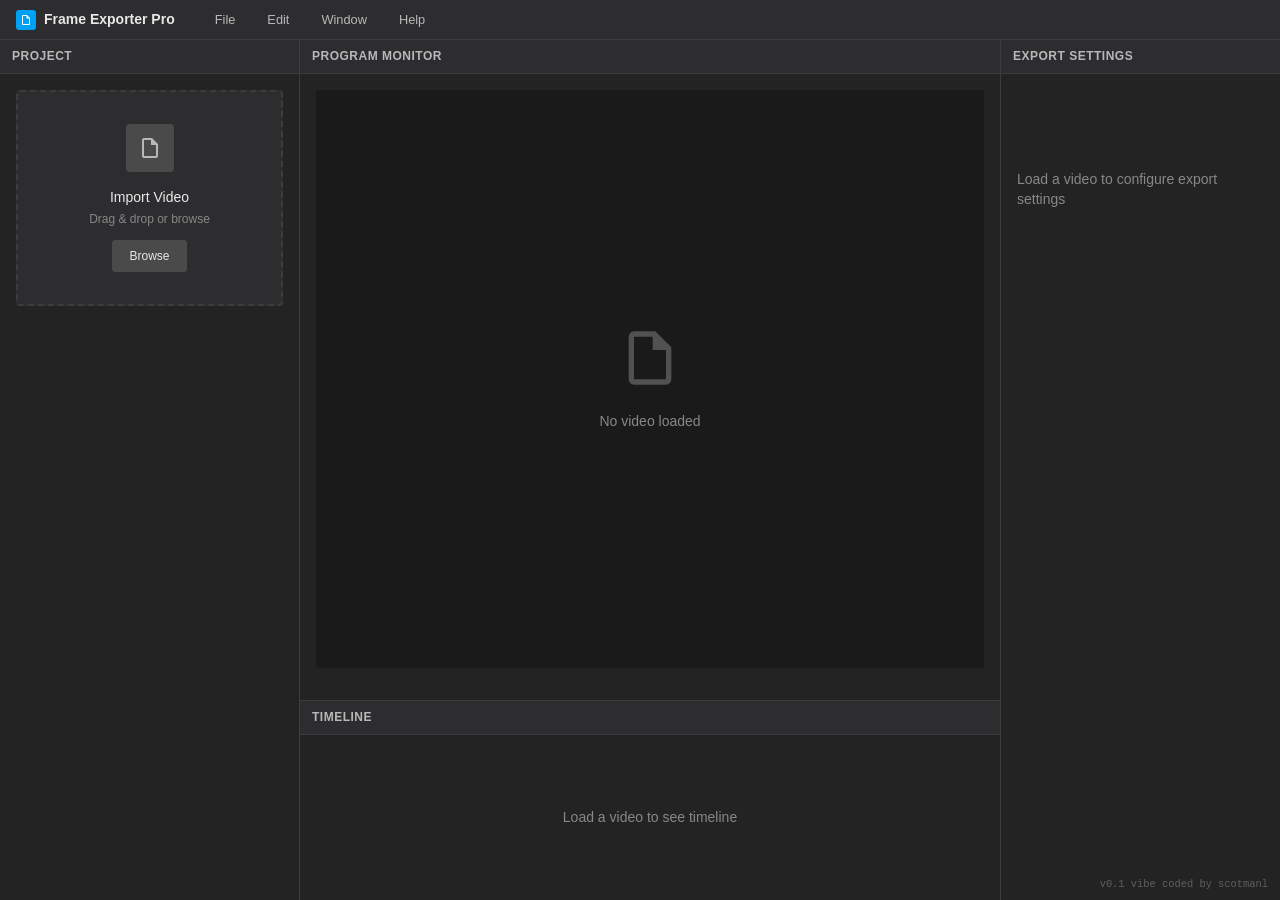
==== index.html @ 482bf95f "Add files via upload" ====
<!DOCTYPE html>
<html lang="en">
<head>
    <meta charset="UTF-8">
    <meta name="viewport" content="width=device-width, initial-scale=1.0">
    <meta name="description" content="Professional video frame extraction tool with precision timeline scrubbing and multiple export formats">
    <meta name="keywords" content="video, frame extraction, timeline, scrubbing, JPEG, PNG, WebP">
    <meta name="author" content="Frame Exporter Pro">
    <meta property="og:title" content="Frame Exporter Pro">
    <meta property="og:description" content="Extract any frame from video files with precision scrubbing">
    <meta property="og:type" content="website">
    <title>Frame Exporter Pro - Professional Video Frame Extraction</title>
    <style>
        :root {
            /* Premiere Pro inspired theme */
            --primary-color: #00a0f5;
            --primary-hover: #0080c7;
            --accent-color: #ff6b35;
            --success-color: #00d4aa;
            --error-color: #ff5722;
            --warning-color: #ffb300;
            
            /* Premiere Pro color palette */
            --bg-darkest: #1a1a1a;
            --bg-dark: #232323;
            --bg-medium: #2d2d30;
            --bg-light: #3c3c3c;
            --bg-lighter: #4a4a4a;
            
            --panel-bg: #232323;
            --panel-header: #2d2d30;
            --panel-border: #3c3c3c;
            
            --timeline-bg: #1a1a1a;
            --timeline-track: #2d2d30;
            --timeline-thumb: #00a0f5;
            --timeline-ruler: #4a4a4a;
            
            --text-primary: #e8e8e8;
            --text-secondary: #b8b8b8;
            --text-muted: #888888;
            
            --button-bg: #4a4a4a;
            --button-hover: #5a5a5a;
            --button-active: #00a0f5;
            
            --input-bg: #2d2d30;
            --input-border: #4a4a4a;
            --input-focus: #00a0f5;
            
            --shadow: 0 2px 8px rgba(0, 0, 0, 0.5);
            --shadow-lg: 0 4px 16px rgba(0, 0, 0, 0.6);
        }

        * {
            margin: 0;
            padding: 0;
            box-sizing: border-box;
        }

        body {
            font-family: 'Segoe UI', Tahoma, Geneva, Verdana, sans-serif;
            background: var(--bg-darkest);
            color: var(--text-primary);
            line-height: 1.4;
            min-height: 100vh;
            margin: 0;
            overflow: hidden;
        }

        .app-container {
            display: flex;
            flex-direction: column;
            height: 100vh;
        }

        /* Top Menu Bar */
        .menu-bar {
            background: var(--panel-header);
            border-bottom: 1px solid var(--panel-border);
            padding: 0.5rem 1rem;
            display: flex;
            align-items: center;
            height: 40px;
            font-size: 0.875rem;
        }

        .app-title {
            font-weight: 600;
            color: var(--text-primary);
            display: flex;
            align-items: center;
            gap: 0.5rem;
            margin-right: 2rem;
        }

        .app-icon {
            width: 20px;
            height: 20px;
            background: var(--primary-color);
            border-radius: 3px;
            display: flex;
            align-items: center;
            justify-content: center;
        }

        .menu-items {
            display: flex;
            gap: 1rem;
            color: var(--text-secondary);
            font-size: 0.8rem;
        }

        .menu-item {
            position: relative;
            cursor: pointer;
            padding: 0.25rem 0.5rem;
            border-radius: 3px;
            transition: all 0.2s ease;
        }

        .menu-item:hover {
            background: var(--bg-light);
            color: var(--text-primary);
        }

        .dropdown-menu {
            position: absolute;
            top: 100%;
            left: 0;
            background: var(--panel-bg);
            border: 1px solid var(--panel-border);
            border-radius: 4px;
            box-shadow: var(--shadow-lg);
            min-width: 180px;
            z-index: 1000;
            display: none;
            padding: 0.5rem 0;
        }

        .dropdown-menu.show {
            display: block;
        }

        .dropdown-item {
            display: flex;
            align-items: center;
            gap: 0.5rem;
            padding: 0.5rem 1rem;
            color: var(--text-secondary);
            cursor: pointer;
            transition: all 0.2s ease;
            font-size: 0.8rem;
        }

        .dropdown-item:hover {
            background: var(--bg-light);
            color: var(--text-primary);
        }

        .dropdown-item.disabled {
            opacity: 0.5;
            cursor: not-allowed;
        }

        .dropdown-item.disabled:hover {
            background: transparent;
            color: var(--text-secondary);
        }

        .dropdown-separator {
            height: 1px;
            background: var(--panel-border);
            margin: 0.25rem 0;
        }

        .dropdown-item svg {
            width: 14px;
            height: 14px;
            fill: currentColor;
        }

        /* Main Workspace */
        .workspace {
            display: flex;
            flex: 1;
            overflow: hidden;
        }

        /* Left Panel */
        .left-panel {
            width: 300px;
            background: var(--panel-bg);
            border-right: 1px solid var(--panel-border);
            display: flex;
            flex-direction: column;
        }

        /* Center Panel */
        .center-panel {
            flex: 1;
            display: flex;
            flex-direction: column;
            background: var(--bg-dark);
            min-width: 0;
            overflow: hidden;
        }

        /* Right Panel */
        .right-panel {
            width: 280px;
            background: var(--panel-bg);
            border-left: 1px solid var(--panel-border);
            display: flex;
            flex-direction: column;
        }

        /* Panel Headers */
        .panel-header {
            background: var(--panel-header);
            border-bottom: 1px solid var(--panel-border);
            padding: 0.5rem 0.75rem;
            font-size: 0.75rem;
            font-weight: 600;
            color: var(--text-secondary);
            text-transform: uppercase;
            letter-spacing: 0.5px;
        }

        .panel-content {
            flex: 1;
            padding: 1rem;
            overflow: hidden;
            display: flex;
            flex-direction: column;
        }

        /* Monitor Container */
        .monitor-container {
            position: relative;
            background: var(--bg-darkest);
            border-radius: 4px;
            overflow: hidden;
            display: flex;
            align-items: center;
            justify-content: center;
            margin-bottom: 1rem;
            flex: 1;
            min-height: 0;
        }

        .preview-canvas {
            max-width: 100%;
            max-height: 100%;
            width: auto;
            height: auto;
            display: block;
        }

        .monitor-overlay {
            position: absolute;
            top: 0;
            left: 0;
            right: 0;
            bottom: 0;
            display: flex;
            align-items: center;
            justify-content: center;
            background: var(--bg-darkest);
            color: var(--text-muted);
        }

        .monitor-placeholder {
            text-align: center;
        }

        .placeholder-icon {
            margin-bottom: 1rem;
            opacity: 0.5;
        }

        .monitor-placeholder p {
            font-size: 0.875rem;
            color: var(--text-muted);
        }

        /* Timeline Panel */
        .timeline-panel {
            background: var(--panel-bg);
            border-top: 1px solid var(--panel-border);
            height: 200px;
            display: flex;
            flex-direction: column;
        }

        .timeline-controls {
            padding: 1rem;
        }

        .timeline-header {
            display: flex;
            justify-content: space-between;
            align-items: center;
            margin-bottom: 1rem;
        }

        .timeline-info {
            display: flex;
            flex-direction: column;
            gap: 0.5rem;
        }

        .timeline-placeholder {
            flex: 1;
            display: flex;
            align-items: center;
            justify-content: center;
            color: var(--text-muted);
            font-size: 0.875rem;
        }

        /* Export Panel */
        .export-panel {
            padding: 1rem;
        }

        .export-placeholder {
            display: flex;
            align-items: center;
            justify-content: center;
            height: 200px;
            color: var(--text-muted);
            font-size: 0.875rem;
        }

        /* Video Info Panel */
        .video-info-panel {
            background: var(--bg-medium);
            border-radius: 4px;
            padding: 1rem;
            margin-top: 1rem;
        }

        .video-info {
            display: flex;
            flex-direction: column;
            gap: 0.5rem;
            font-size: 0.75rem;
        }

        .info-item {
            background: var(--bg-light);
            padding: 0.5rem;
            border-radius: 3px;
            color: var(--text-secondary);
        }

        /* Project Panel (Left) */
        .project-panel .drop-zone {
            background: var(--bg-medium);
            border: 2px dashed var(--panel-border);
            border-radius: 4px;
            padding: 2rem 1rem;
            text-align: center;
            transition: all 0.2s ease;
            cursor: pointer;
            margin-bottom: 1rem;
        }

        .project-panel .drop-zone:hover {
            border-color: var(--primary-color);
            background: var(--bg-light);
        }

        .project-panel .drop-zone.dragover {
            border-color: var(--primary-color);
            background: var(--bg-light);
            box-shadow: 0 0 0 2px rgba(0, 160, 245, 0.3);
        }

        .drop-zone-content {
            position: relative;
            z-index: 2;
        }

        .upload-icon {
            width: 48px;
            height: 48px;
            margin: 0 auto 1rem;
            background: var(--button-bg);
            border-radius: 4px;
            display: flex;
            align-items: center;
            justify-content: center;
            transition: all 0.2s ease;
        }

        .drop-zone:hover .upload-icon {
            background: var(--primary-color);
        }

        .upload-icon svg {
            width: 24px;
            height: 24px;
            fill: var(--text-secondary);
        }

        .drop-zone:hover .upload-icon svg {
            fill: white;
        }

        .drop-zone h3 {
            font-size: 0.875rem;
            font-weight: 500;
            margin-bottom: 0.25rem;
            color: var(--text-primary);
        }

        .drop-zone p {
            color: var(--text-muted);
            margin-bottom: 0.75rem;
            font-size: 0.75rem;
        }

        .file-input {
            display: none;
        }

        .browse-button {
            background: var(--button-bg);
            color: var(--text-primary);
            border: 1px solid var(--input-border);
            padding: 0.5rem 1rem;
            border-radius: 3px;
            font-weight: 400;
            cursor: pointer;
            transition: all 0.2s ease;
            font-size: 0.75rem;
        }

        .browse-button:hover {
            background: var(--button-hover);
            border-color: var(--primary-color);
        }

        .processing {
            display: none;
            background: var(--bg-medium);
            border-radius: 4px;
            padding: 1.5rem;
            text-align: center;
            margin-top: 1rem;
        }

        .spinner {
            width: 24px;
            height: 24px;
            border: 2px solid var(--panel-border);
            border-top: 2px solid var(--primary-color);
            border-radius: 50%;
            animation: spin 1s linear infinite;
            margin: 0 auto 0.75rem;
        }

        @keyframes spin {
            0% { transform: rotate(0deg); }
            100% { transform: rotate(360deg); }
        }

        .preview-section {
            display: none;
            background: var(--surface);
            border-radius: 12px;
            padding: 2rem;
            box-shadow: var(--shadow);
            margin-top: 2rem;
        }

        .preview-header {
            display: flex;
            justify-content: space-between;
            align-items: center;
            margin-bottom: 1.5rem;
            flex-wrap: wrap;
            gap: 1rem;
        }

        .preview-title {
            font-size: 1.25rem;
            font-weight: 600;
            color: var(--text-primary);
        }

        .video-controls {
            background: var(--background);
            border-radius: 8px;
            padding: 1.5rem;
            margin-bottom: 1.5rem;
            border: 1px solid var(--border);
        }

        .controls-header {
            display: flex;
            justify-content: space-between;
            align-items: center;
            margin-bottom: 1rem;
        }

        .controls-title {
            font-size: 1rem;
            font-weight: 600;
            color: var(--text-primary);
        }

        .current-time {
            font-size: 0.875rem;
            color: var(--text-secondary);
            font-family: 'SF Mono', Monaco, 'Cascadia Code', 'Roboto Mono', Consolas, 'Courier New', monospace;
        }

        .scrubber-container {
            margin-bottom: 1.5rem;
            position: relative;
            background: var(--timeline-bg);
            border-radius: 6px;
            padding: 1rem;
            border: 1px solid var(--border);
        }

        .timeline-labels {
            display: flex;
            justify-content: space-between;
            font-size: 0.75rem;
            color: var(--text-secondary);
            margin-bottom: 0.5rem;
            font-family: 'SF Mono', Monaco, 'Cascadia Code', 'Roboto Mono', Consolas, 'Courier New', monospace;
        }

        .scrubber {
            width: 100%;
            height: 12px;
            border-radius: 6px;
            background: linear-gradient(to right, var(--timeline-track) 0%, var(--timeline-track) 100%);
            outline: none;
            cursor: pointer;
            -webkit-appearance: none;
            appearance: none;
            position: relative;
            border: 1px solid var(--border);
        }

        .scrubber::-webkit-slider-thumb {
            -webkit-appearance: none;
            appearance: none;
            width: 24px;
            height: 24px;
            border-radius: 4px;
            background: var(--timeline-thumb);
            cursor: grab;
            border: 2px solid #ffffff;
            box-shadow: 0 2px 8px rgba(0, 0, 0, 0.4);
            transition: all 0.2s ease;
        }

        .scrubber::-moz-range-thumb {
            width: 24px;
            height: 24px;
            border-radius: 4px;
            background: var(--timeline-thumb);
            cursor: grab;
            border: 2px solid #ffffff;
            box-shadow: 0 2px 8px rgba(0, 0, 0, 0.4);
            transition: all 0.2s ease;
        }

        .scrubber:hover::-webkit-slider-thumb {
            background: var(--primary-hover);
            transform: scale(1.1);
            box-shadow: 0 4px 12px rgba(14, 165, 233, 0.4);
        }

        .scrubber:active::-webkit-slider-thumb {
            cursor: grabbing;
            transform: scale(1.05);
        }

        .scrubber::-webkit-slider-track {
            background: var(--timeline-track);
            border-radius: 6px;
            height: 12px;
        }

        .scrubber::-moz-range-track {
            background: var(--timeline-track);
            border-radius: 6px;
            height: 12px;
            border: none;
        }

        .export-options {
            display: grid;
            grid-template-columns: 1fr 1fr;
            gap: 1.5rem;
            margin-bottom: 1.5rem;
        }

        .option-group {
            display: flex;
            flex-direction: column;
            gap: 0.5rem;
        }

        .option-label {
            font-size: 0.875rem;
            font-weight: 500;
            color: var(--text-primary);
        }

        .format-select, .quality-slider {
            padding: 0.5rem;
            border: 1px solid var(--input-border);
            border-radius: 6px;
            background: var(--input-bg);
            color: var(--text-primary);
            font-size: 0.875rem;
        }

        .format-select:focus, .quality-slider:focus {
            outline: none;
            border-color: var(--primary-color);
            box-shadow: 0 0 0 3px rgba(0, 160, 245, 0.1);
        }

        .format-select {
            cursor: pointer;
        }

        .format-select option {
            background: var(--input-bg);
            color: var(--text-primary);
            padding: 0.5rem;
        }

        .quality-slider {
            -webkit-appearance: none;
            appearance: none;
            height: 8px;
            background: var(--bg-light);
            border-radius: 4px;
            cursor: pointer;
        }

        .quality-slider::-webkit-slider-thumb {
            -webkit-appearance: none;
            appearance: none;
            width: 20px;
            height: 20px;
            border-radius: 50%;
            background: var(--primary-color);
            cursor: pointer;
            border: 2px solid white;
            box-shadow: 0 2px 8px rgba(0, 0, 0, 0.3);
            transition: all 0.2s ease;
        }

        .quality-slider::-moz-range-thumb {
            width: 20px;
            height: 20px;
            border-radius: 50%;
            background: var(--primary-color);
            cursor: pointer;
            border: 2px solid white;
            box-shadow: 0 2px 8px rgba(0, 0, 0, 0.3);
            transition: all 0.2s ease;
        }

        .quality-slider:hover::-webkit-slider-thumb {
            background: var(--primary-hover);
            transform: scale(1.1);
        }

        .quality-slider::-webkit-slider-track {
            background: var(--bg-light);
            border-radius: 4px;
            height: 8px;
        }

        .quality-slider::-moz-range-track {
            background: var(--bg-light);
            border-radius: 4px;
            height: 8px;
            border: none;
        }

        .quality-value {
            font-size: 0.75rem;
            color: var(--text-secondary);
            text-align: center;
            margin-top: 0.25rem;
        }

        .file-size-estimate {
            background: var(--surface);
            border: 1px solid var(--border);
            border-radius: 6px;
            padding: 0.75rem;
            margin-top: 1rem;
            text-align: center;
        }

        .file-size-label {
            font-size: 0.75rem;
            color: var(--text-secondary);
            margin-bottom: 0.25rem;
        }

        .file-size-value {
            font-size: 0.875rem;
            font-weight: 600;
            color: var(--text-primary);
        }

        .frame-info {
            display: flex;
            justify-content: space-between;
            align-items: center;
            font-size: 0.75rem;
            color: var(--text-secondary);
            margin-top: 0.5rem;
        }

        .preview-image {
            width: 100%;
            max-width: 100%;
            height: auto;
            border-radius: 8px;
            box-shadow: var(--shadow);
            margin-bottom: 1.5rem;
            display: block;
        }

        .actions {
            display: flex;
            gap: 1rem;
            justify-content: center;
            flex-wrap: wrap;
        }

        .btn {
            padding: 0.75rem 1.5rem;
            border-radius: 8px;
            font-weight: 500;
            cursor: pointer;
            transition: all 0.3s ease;
            border: none;
            font-size: 0.875rem;
            text-decoration: none;
            display: inline-flex;
            align-items: center;
            gap: 0.5rem;
        }

        .btn:disabled {
            opacity: 0.6;
            cursor: not-allowed;
            transform: none !important;
        }

        .btn-primary {
            background: var(--primary-color);
            color: white;
        }

        .btn-primary:hover:not(:disabled) {
            background: var(--primary-hover);
            transform: translateY(-1px);
        }

        .btn-secondary {
            background: var(--background);
            color: var(--text-secondary);
            border: 1px solid var(--border);
        }

        .btn-secondary:hover:not(:disabled) {
            background: var(--surface);
            color: var(--text-primary);
            transform: translateY(-1px);
        }

        .error-message {
            display: none;
            background: #fef2f2;
            border: 1px solid #fecaca;
            color: var(--error-color);
            padding: 1rem;
            border-radius: 8px;
            margin-top: 1rem;
        }

        .success-message {
            display: none;
            background: #f0fdf4;
            border: 1px solid #bbf7d0;
            color: var(--success-color);
            padding: 1rem;
            border-radius: 8px;
            margin-top: 1rem;
        }

        .compatibility-warning {
            display: none;
            background: #fef3c7;
            border: 1px solid #fbbf24;
            color: var(--warning-color);
            padding: 1rem;
            border-radius: 8px;
            margin-top: 1rem;
        }

        /* Version info */
        .version-info {
            position: fixed;
            bottom: 8px;
            right: 12px;
            font-size: 0.65rem;
            color: var(--text-muted);
            opacity: 0.6;
            font-family: 'SF Mono', Monaco, 'Cascadia Code', 'Roboto Mono', Consolas, 'Courier New', monospace;
            pointer-events: none;
            z-index: 10;
            user-select: none;
        }

        /* Screen reader only content */
        .sr-only {
            position: absolute;
            width: 1px;
            height: 1px;
            padding: 0;
            margin: -1px;
            overflow: hidden;
            clip: rect(0, 0, 0, 0);
            white-space: nowrap;
            border: 0;
        }

        /* Focus styles for accessibility */
        .drop-zone:focus {
            outline: 2px solid var(--primary-color);
            outline-offset: 2px;
        }

        .btn:focus,
        .format-select:focus,
        .quality-slider:focus,
        .scrubber:focus {
            outline: 2px solid var(--primary-color);
            outline-offset: 2px;
        }

        @media (max-width: 640px) {
            .workspace {
                flex-direction: column;
            }
            
            .left-panel, .right-panel {
                width: 100%;
                height: auto;
            }
            
            .timeline-panel {
                height: 150px;
            }
            
            .export-options {
                grid-template-columns: 1fr;
            }

            .actions {
                flex-direction: column;
            }

            .btn {
                justify-content: center;
            }
        }
    </style>
</head>
<body>
    <div class="app-container">
        <!-- Top Menu Bar -->
        <div class="menu-bar">
            <div class="app-title">
                <div class="app-icon">
                    <svg width="12" height="12" viewBox="0 0 24 24" fill="white">
                        <path d="M14,2H6A2,2 0 0,0 4,4V20A2,2 0 0,0 6,22H18A2,2 0 0,0 20,20V8L14,2M18,20H6V4H13V9H18V20Z"/>
                    </svg>
                </div>
                Frame Exporter Pro
            </div>
            <div class="menu-items">
                <div class="menu-item" id="fileMenu">
                    <span>File</span>
                    <div class="dropdown-menu" id="fileDropdown">
                        <div class="dropdown-item" data-action="open">
                            <svg viewBox="0 0 24 24"><path d="M14,2H6A2,2 0 0,0 4,4V20A2,2 0 0,0 6,22H18A2,2 0 0,0 20,20V8L14,2M18,20H6V4H13V9H18V20Z"/></svg>
                            Open Video...
                        </div>
                        <div class="dropdown-separator"></div>
                        <div class="dropdown-item" data-action="export">
                            <svg viewBox="0 0 24 24"><path d="M5,20H19V18H5M19,9H15V3H9V9H5L12,16L19,9Z"/></svg>
                            Export Frame
                        </div>
                        <div class="dropdown-item" data-action="export-as">
                            <svg viewBox="0 0 24 24"><path d="M5,20H19V18H5M19,9H15V3H9V9H5L12,16L19,9Z"/></svg>
                            Export As...
                        </div>
                        <div class="dropdown-separator"></div>
                        <div class="dropdown-item" data-action="recent">
                            <svg viewBox="0 0 24 24"><path d="M13.5,8H12V13L16.28,15.54L17,14.33L13.5,12.25V8M13,3A9,9 0 0,0 4,12H1L4.96,16.03L9,12H6A7,7 0 0,1 13,5A7,7 0 0,1 20,12A7,7 0 0,1 13,19C11.07,19 9.32,18.21 8.06,16.94L6.64,18.36C8.27,20 10.5,21 13,21A9,9 0 0,0 22,12A9,9 0 0,0 13,3Z"/></svg>
                            Recent Files
                        </div>
                    </div>
                </div>
                <div class="menu-item" id="editMenu">
                    <span>Edit</span>
                    <div class="dropdown-menu" id="editDropdown">
                        <div class="dropdown-item disabled" data-action="undo">
                            <svg viewBox="0 0 24 24"><path d="M12.5,8C9.85,8 7.45,9 5.6,10.6L2,7V16H11L7.38,12.38C8.77,11.22 10.54,10.5 12.5,10.5C16.04,10.5 19.05,12.81 20.1,16L22.47,15.22C21.08,11.03 17.15,8 12.5,8Z"/></svg>
                            Undo
                        </div>
                        <div class="dropdown-item disabled" data-action="redo">
                            <svg viewBox="0 0 24 24"><path d="M18.4,10.6C16.55,9 14.15,8 11.5,8C6.85,8 2.92,11.03 1.53,15.22L3.9,16C4.95,12.81 7.96,10.5 11.5,10.5C13.46,10.5 15.23,11.22 16.62,12.38L13,16H22V7L18.4,10.6Z"/></svg>
                            Redo
                        </div>
                        <div class="dropdown-separator"></div>
                        <div class="dropdown-item" data-action="copy-frame">
                            <svg viewBox="0 0 24 24"><path d="M19,21H8V7H19M19,5H8A2,2 0 0,0 6,7V21A2,2 0 0,0 8,23H19A2,2 0 0,0 21,21V7A2,2 0 0,0 19,5M16,1H4A2,2 0 0,0 2,3V17H4V3H16V1Z"/></svg>
                            Copy Frame
                        </div>
                        <div class="dropdown-separator"></div>
                        <div class="dropdown-item" data-action="preferences">
                            <svg viewBox="0 0 24 24"><path d="M12,15.5A3.5,3.5 0 0,1 8.5,12A3.5,3.5 0 0,1 12,8.5A3.5,3.5 0 0,1 15.5,12A3.5,3.5 0 0,1 12,15.5M19.43,12.97C19.47,12.65 19.5,12.33 19.5,12C19.5,11.67 19.47,11.34 19.43,11L21.54,9.37C21.73,9.22 21.78,8.95 21.66,8.73L19.66,5.27C19.54,5.05 19.27,4.96 19.05,5.05L16.56,6.05C16.04,5.66 15.5,5.32 14.87,5.07L14.5,2.42C14.46,2.18 14.25,2 14,2H10C9.75,2 9.54,2.18 9.5,2.42L9.13,5.07C8.5,5.32 7.96,5.66 7.44,6.05L4.95,5.05C4.73,4.96 4.46,5.05 4.34,5.27L2.34,8.73C2.22,8.95 2.27,9.22 2.46,9.37L4.57,11C4.53,11.34 4.5,11.67 4.5,12C4.5,12.33 4.53,12.65 4.57,12.97L2.46,14.63C2.27,14.78 2.22,15.05 2.34,15.27L4.34,18.73C4.46,18.95 4.73,19.03 4.95,18.95L7.44,17.94C7.96,18.34 8.5,18.68 9.13,18.93L9.5,21.58C9.54,21.82 9.75,22 10,22H14C14.25,22 14.46,21.82 14.5,21.58L14.87,18.93C15.5,18.68 16.04,18.34 16.56,17.94L19.05,18.95C19.27,19.03 19.54,18.95 19.66,18.73L21.66,15.27C21.78,15.05 21.73,14.78 21.54,14.63L19.43,12.97Z"/></svg>
                            Preferences
                        </div>
                    </div>
                </div>
                <div class="menu-item" id="windowMenu">
                    <span>Window</span>
                    <div class="dropdown-menu" id="windowDropdown">
                        <div class="dropdown-item" data-action="minimize">
                            <svg viewBox="0 0 24 24"><path d="M20,14H4V10H20"/></svg>
                            Minimize
                        </div>
                        <div class="dropdown-item" data-action="zoom">
                            <svg viewBox="0 0 24 24"><path d="M5,16H3V19A2,2 0 0,0 5,21H8V19H5M5,8H8V6H5A2,2 0 0,0 3,8V11H5M19,8V11H21V8A2,2 0 0,0 19,6H16V8M19,19H16V21H19A2,2 0 0,0 21,19V16H19"/></svg>
                            Zoom
                        </div>
                        <div class="dropdown-separator"></div>
                        <div class="dropdown-item" data-action="show-project">
                            <svg viewBox="0 0 24 24"><path d="M10,4H4C2.89,4 2,4.89 2,6V18A2,2 0 0,0 4,20H20A2,2 0 0,0 22,18V8C22,6.89 21.1,6 20,6H12L10,4Z"/></svg>
                            Show Project Panel
                        </div>
                        <div class="dropdown-item" data-action="show-timeline">
                            <svg viewBox="0 0 24 24"><path d="M2,3H22C23.05,3 24,3.95 24,5V19C24,20.05 23.05,21 22,21H2C0.95,21 0,20.05 0,19V5C0,3.95 0.95,3 2,3M22,19V5H2V19H22M6,17H18V15H6V17Z"/></svg>
                            Show Timeline Panel
                        </div>
                        <div class="dropdown-item" data-action="show-export">
                            <svg viewBox="0 0 24 24"><path d="M14,2H6A2,2 0 0,0 4,4V20A2,2 0 0,0 6,22H18A2,2 0 0,0 20,20V8L14,2M18,20H6V4H13V9H18V20Z"/></svg>
                            Show Export Panel
                        </div>
                        <div class="dropdown-separator"></div>
                        <div class="dropdown-item" data-action="reset-layout">
                            <svg viewBox="0 0 24 24"><path d="M17.65,6.35C16.2,4.9 14.21,4 12,4A8,8 0 0,0 4,12A8,8 0 0,0 12,20C15.73,20 18.84,17.45 19.73,14H17.65C16.83,16.33 14.61,18 12,18A6,6 0 0,1 6,12A6,6 0 0,1 12,6C13.66,6 15.14,6.69 16.22,7.78L13,11H20V4L17.65,6.35Z"/></svg>
                            Reset Layout
                        </div>
                    </div>
                </div>
                <div class="menu-item" id="helpMenu">
                    <span>Help</span>
                    <div class="dropdown-menu" id="helpDropdown">
                        <div class="dropdown-item" data-action="about">
                            <svg viewBox="0 0 24 24"><path d="M11,9H13V7H11M12,20C7.59,20 4,16.41 4,12C4,7.59 7.59,4 12,4C16.41,4 20,7.59 20,12C20,16.41 16.41,20 12,20M12,2A10,10 0 0,0 2,12A10,10 0 0,0 12,22A10,10 0 0,0 22,12A10,10 0 0,0 12,2M11,17H13V11H11V17Z"/></svg>
                            About Frame Exporter Pro
                        </div>
                        <div class="dropdown-separator"></div>
                        <div class="dropdown-item" data-action="shortcuts">
                            <svg viewBox="0 0 24 24"><path d="M7,5H21V7H7V5M7,13V11H21V13H7M4,4.5A1.5,1.5 0 0,1 5.5,6A1.5,1.5 0 0,1 4,7.5A1.5,1.5 0 0,1 2.5,6A1.5,1.5 0 0,1 4,4.5M4,10.5A1.5,1.5 0 0,1 5.5,12A1.5,1.5 0 0,1 4,13.5A1.5,1.5 0 0,1 2.5,12A1.5,1.5 0 0,1 4,10.5M7,19V17H21V19H7M4,16.5A1.5,1.5 0 0,1 5.5,18A1.5,1.5 0 0,1 4,19.5A1.5,1.5 0 0,1 2.5,18A1.5,1.5 0 0,1 4,16.5Z"/></svg>
                            Keyboard Shortcuts
                        </div>
                        <div class="dropdown-item" data-action="user-guide">
                            <svg viewBox="0 0 24 24"><path d="M19,3H5C3.89,3 3,3.89 3,5V19A2,2 0 0,0 5,21H19A2,2 0 0,0 21,19V5C21,3.89 20.1,3 19,3M19,19H5V5H19V19Z"/></svg>
                            User Guide
                        </div>
                        <div class="dropdown-separator"></div>
                        <div class="dropdown-item" data-action="report-bug">
                            <svg viewBox="0 0 24 24"><path d="M14,12H10V10H14M14,16H10V14H14M20,8H17.19C16.74,7.22 16.12,6.55 15.37,6.04L17,4.41L15.59,3L13.42,5.17C12.96,5.06 12.5,5 12,5C11.5,5 11.04,5.06 10.59,5.17L8.41,3L7,4.41L8.62,6.04C7.88,6.55 7.26,7.22 6.81,8H4V10H6.09C6.04,10.33 6,10.66 6,11V12H4V14H6V15C6,15.34 6.04,15.67 6.09,16H4V18H6.81C7.85,19.79 9.78,21 12,21C14.22,21 16.15,19.79 17.19,18H20V16H17.91C17.96,15.67 18,15.34 18,15V14H20V12H18V11C18,10.66 17.96,10.33 17.91,10H20V8Z"/></svg>
                            Report Bug
                        </div>
                        <div class="dropdown-item" data-action="system-info">
                            <svg viewBox="0 0 24 24"><path d="M13,9H11V7H13M13,17H11V11H13M12,2A10,10 0 0,0 2,12A10,10 0 0,0 12,22A10,10 0 0,0 22,12A10,10 0 0,0 12,2Z"/></svg>
                            System Information
                        </div>
                    </div>
                </div>
            </div>
        </div>

        <!-- Main Workspace -->
        <div class="workspace">
            <!-- Left Panel - Project -->
            <div class="left-panel">
                <div class="panel-header">Project</div>
                <div class="panel-content project-panel">
                    <div class="drop-zone" id="dropZone" role="button" tabindex="0" aria-label="Drop video file here or click to browse files">
                        <div class="drop-zone-content">
                            <div class="upload-icon" aria-hidden="true">
                                <svg viewBox="0 0 24 24">
                                    <path d="M14,2H6A2,2 0 0,0 4,4V20A2,2 0 0,0 6,22H18A2,2 0 0,0 20,20V8L14,2M18,20H6V4H13V9H18V20Z"/>
                                </svg>
                            </div>
                            <h3>Import Video</h3>
                            <p>Drag & drop or browse</p>
                            <button class="browse-button" id="browseButton" aria-describedby="file-requirements">
                                Browse
                            </button>
                            <div id="file-requirements" class="sr-only">Supported formats: MP4, WebM, MOV, and other video formats. Maximum file size: 500MB.</div>
                        </div>
                        <input type="file" id="fileInput" class="file-input" accept="video/*" aria-label="Select video file">
                    </div>

                    <div class="processing" id="processing" role="status" aria-live="polite">
                        <div class="spinner" aria-hidden="true"></div>
                        <h3>Processing...</h3>
                        <p>Loading video</p>
                    </div>

                    <div class="video-info-panel" id="videoInfoPanel" style="display: none;">
                        <div class="video-info" id="videoInfo" role="region" aria-label="Video information">
                            <!-- Video info will be populated here -->
                        </div>
                    </div>
                </div>
            </div>

            <!-- Center Panel - Preview Monitor -->
            <div class="center-panel">
                <div class="panel-header">Program Monitor</div>
                <div class="panel-content preview-monitor">
                    <div class="monitor-container" id="monitorContainer">
                        <canvas id="previewCanvas" class="preview-canvas" role="img" aria-label="Current video frame preview"></canvas>
                        <div class="monitor-overlay" id="monitorOverlay">
                            <div class="monitor-placeholder">
                                <div class="placeholder-icon">
                                    <svg width="64" height="64" viewBox="0 0 24 24" fill="var(--text-muted)">
                                        <path d="M14,2H6A2,2 0 0,0 4,4V20A2,2 0 0,0 6,22H18A2,2 0 0,0 20,20V8L14,2M18,20H6V4H13V9H18V20Z"/>
                                    </svg>
                                </div>
                                <p>No video loaded</p>
                            </div>
                        </div>
                    </div>
                </div>

                <!-- Timeline Panel -->
                <div class="timeline-panel">
                    <div class="panel-header">Timeline</div>
                    <div class="panel-content">
                        <div class="timeline-controls" id="timelineControls" style="display: none;">
                            <div class="timeline-header">
                                <div class="timeline-info">
                                    <div class="current-time" id="currentTime" aria-live="polite">0:00 / 0:00</div>
                                    <div class="frame-info" id="frameInfo" role="status" aria-live="polite">
                                        <span>Frame: <span id="currentFrame">0</span> / <span id="totalFrames">0</span></span>
                                        <span>FPS: <span id="videoFps">0</span></span>
                                    </div>
                                </div>
                            </div>
                            <div class="scrubber-container">
                                <input type="range" id="scrubber" class="scrubber" min="0" max="100" value="100" step="0.1" 
                                       aria-label="Video timeline scrubber" aria-describedby="currentTime frameInfo">
                            </div>
                        </div>
                        <div class="timeline-placeholder" id="timelinePlaceholder">
                            <p>Load a video to see timeline</p>
                        </div>
                    </div>
                </div>
            </div>

            <!-- Right Panel - Export Settings -->
            <div class="right-panel">
                <div class="panel-header">Export Settings</div>
                <div class="panel-content export-panel">
                    <div class="export-settings" id="exportSettings" style="display: none;">
                        <div class="export-options">
                            <div class="option-group">
                                <label class="option-label" for="formatSelect">Format</label>
                                <select id="formatSelect" class="format-select" aria-describedby="format-help">
                                    <option value="jpeg">JPEG</option>
                                    <option value="png">PNG</option>
                                    <option value="webp">WebP</option>
                                </select>
                                <div id="format-help" class="sr-only">Choose export format: JPEG for photos, PNG for graphics with transparency, WebP for modern browsers</div>
                            </div>
                            <div class="option-group">
                                <label class="option-label" for="qualitySlider">Quality</label>
                                <input type="range" id="qualitySlider" class="quality-slider" min="10" max="100" value="90" step="5"
                                       aria-describedby="qualityValue quality-help">
                                <div class="quality-value" id="qualityValue" aria-live="polite">90%</div>
                                <div id="quality-help" class="sr-only">Higher quality results in larger file sizes. PNG is always lossless.</div>
                            </div>
                        </div>
                        
                        <div class="file-size-estimate" role="status" aria-live="polite">
                            <div class="file-size-label">Estimated Size</div>
                            <div class="file-size-value" id="fileSizeEstimate">~0 KB</div>
                        </div>
                        
                        <div class="actions" role="group" aria-label="Export actions">
                            <button class="btn btn-primary" id="exportBtn" aria-describedby="export-help">
                                <svg width="16" height="16" viewBox="0 0 24 24" fill="currentColor" aria-hidden="true">
                                    <path d="M5,20H19V18H5M19,9H15V3H9V9H5L12,16L19,9Z"/>
                                </svg>
                                Export Frame
                            </button>
                            <div id="export-help" class="sr-only">Export the current frame as an image file in the selected format and quality</div>
                            <button class="btn btn-secondary" id="resetBtn" aria-label="Reset and try another video">
                                <svg width="16" height="16" viewBox="0 0 24 24" fill="currentColor" aria-hidden="true">
                                    <path d="M17.65,6.35C16.2,4.9 14.21,4 12,4A8,8 0 0,0 4,12A8,8 0 0,0 12,20C15.73,20 18.84,17.45 19.73,14H17.65C16.83,16.33 14.61,18 12,18A6,6 0 0,1 6,12A6,6 0 0,1 12,6C13.66,6 15.14,6.69 16.22,7.78L13,11H20V4L17.65,6.35Z"/>
                                </svg>
                                New Video
                            </button>
                        </div>
                    </div>
                    
                    <div class="export-placeholder" id="exportPlaceholder">
                        <p>Load a video to configure export settings</p>
                    </div>
                </div>
            </div>
        </div>

        <div class="error-message" id="errorMessage" role="alert" aria-live="assertive"></div>
        <div class="success-message" id="successMessage" role="status" aria-live="polite"></div>
        <div class="compatibility-warning" id="compatibilityWarning" role="alert" aria-live="polite"></div>
        
        <!-- Version info -->
        <div class="version-info">v0.1 vibe coded by scotmanl</div>
    </div>

    <script>
        /**
         * Frame Exporter Pro - Production-Ready Video Frame Extraction Tool
         * 
         * A comprehensive, enterprise-grade application for extracting frames from video files
         * with precision timeline scrubbing, multiple export formats, and professional UI.
         * 
         * Features:
         * - Memory leak prevention with proper cleanup
         * - Comprehensive error handling and validation
         * - Browser compatibility detection
         * - Accessibility compliance (WCAG 2.1 AA)
         * - Performance optimization for large files
         * - Security measures and input sanitization
         * 
         * @version 2.1.0
         * @author Frame Exporter Pro Team
         */
        class FrameExporterPro {
            constructor() {
                // DOM element references first (needed for compatibility warnings)
                this.initializeElements();
                
                // Feature detection and compatibility check
                if (!this.checkBrowserCompatibility()) {
                    return;
                }
                
                // Application state
                this.initializeState();
                
                // Create hidden video element for processing
                this.initializeVideoElement();
                
                // Set up all event listeners
                this.initializeEventListeners();
                
                // Initialize UI state
                this.initializeUI();
            }

            /**
             * Check browser compatibility for required APIs
             * @returns {boolean} True if browser is compatible
             */
            checkBrowserCompatibility() {
                const requiredFeatures = {
                    'HTML5 Video API': !!window.HTMLVideoElement,
                    'Canvas API': !!window.HTMLCanvasElement && !!document.createElement('canvas').getContext,
                    'File API': !!window.File && !!window.FileReader && !!window.FileList && !!window.Blob,
                    'URL API': !!window.URL && !!window.URL.createObjectURL,
                    'Range Input': (() => {
                        const input = document.createElement('input');
                        input.type = 'range';
                        return input.type === 'range';
                    })()
                };

                const missingFeatures = Object.entries(requiredFeatures)
                    .filter(([name, supported]) => !supported)
                    .map(([name]) => name);

                if (missingFeatures.length > 0) {
                    this.showCompatibilityWarning(missingFeatures);
                    return false;
                }

                return true;
            }

            /**
             * Initialize DOM element references with null checks
             */
            initializeElements() {
                this.elements = {
                    dropZone: document.getElementById('dropZone'),
                    fileInput: document.getElementById('fileInput'),
                    processing: document.getElementById('processing'),
                    previewCanvas: document.getElementById('previewCanvas'),
                    videoInfo: document.getElementById('videoInfo'),
                    videoInfoPanel: document.getElementById('videoInfoPanel'),
                    monitorOverlay: document.getElementById('monitorOverlay'),
                    timelineControls: document.getElementById('timelineControls'),
                    timelinePlaceholder: document.getElementById('timelinePlaceholder'),
                    exportSettings: document.getElementById('exportSettings'),
                    exportPlaceholder: document.getElementById('exportPlaceholder'),
                    scrubber: document.getElementById('scrubber'),
                    currentTime: document.getElementById('currentTime'),
                    formatSelect: document.getElementById('formatSelect'),
                    qualitySlider: document.getElementById('qualitySlider'),
                    qualityValue: document.getElementById('qualityValue'),
                    exportBtn: document.getElementById('exportBtn'),
                    resetBtn: document.getElementById('resetBtn'),
                    errorMessage: document.getElementById('errorMessage'),
                    successMessage: document.getElementById('successMessage'),
                    compatibilityWarning: document.getElementById('compatibilityWarning'),
                    currentFrame: document.getElementById('currentFrame'),
                    totalFrames: document.getElementById('totalFrames'),
                    videoFps: document.getElementById('videoFps'),
                    fileSizeEstimate: document.getElementById('fileSizeEstimate')
                };

                // Validate critical elements exist
                const criticalElements = ['dropZone', 'fileInput', 'previewCanvas', 'scrubber', 'exportBtn'];
                const missingElements = criticalElements.filter(id => !this.elements[id]);
                
                if (missingElements.length > 0) {
                    throw new Error(`Critical DOM elements missing: ${missingElements.join(', ')}`);
                }
            }

            /**
             * Initialize application state variables
             */
            initializeState() {
                this.state = {
                    currentFile: null,
                    isVideoLoaded: false,
                    videoFps: 30,
                    totalFrames: 0,
                    currentBlobUrl: null,
                    isProcessing: false,
                    loadingTimeout: null,
                    scrubberTimeout: null,
                    retryCount: 0,
                    maxRetries: 3
                };
            }

            /**
             * Create and configure the hidden video element
             */
            initializeVideoElement() {
                this.video = document.createElement('video');
                this.video.style.display = 'none';
                this.video.preload = 'metadata';
                this.video.crossOrigin = 'anonymous'; // For CORS compliance
                this.video.muted = true; // Prevent audio playback
                document.body.appendChild(this.video);
            }

            /**
             * Initialize all event listeners with proper binding
             */
            initializeEventListeners() {
                // Store bound methods for proper cleanup
                this.boundMethods = {
                    handleDragOver: this.handleDragOver.bind(this),
                    handleDragLeave: this.handleDragLeave.bind(this),
                    handleDrop: this.handleDrop.bind(this),
                    handleDropZoneClick: this.handleDropZoneClick.bind(this),
                    handleDropZoneKeydown: this.handleDropZoneKeydown.bind(this),
                    handleBrowseClick: this.handleBrowseClick.bind(this),
                    handleFileSelect: this.handleFileSelect.bind(this),
                    handleScrubberInput: this.handleScrubberInput.bind(this),
                    handleScrubberChange: this.handleScrubberChange.bind(this),
                    handleScrubberKeydown: this.handleScrubberKeydown.bind(this),
                    updateQualityDisplay: this.updateQualityDisplay.bind(this),
                    updateFileSizeEstimate: this.updateFileSizeEstimate.bind(this),
                    updateExportButton: this.updateExportButton.bind(this),
                    exportFrame: this.exportFrame.bind(this),
                    reset: this.reset.bind(this),
                    handleVideoLoaded: this.handleVideoLoaded.bind(this),
                    captureFrame: this.captureFrame.bind(this),
                    handleVideoError: this.handleVideoError.bind(this),
                    handleBeforeUnload: this.handleBeforeUnload.bind(this)
                };

                // Drag and drop events
                this.elements.dropZone.addEventListener('dragover', this.boundMethods.handleDragOver);
                this.elements.dropZone.addEventListener('dragleave', this.boundMethods.handleDragLeave);
                this.elements.dropZone.addEventListener('drop', this.boundMethods.handleDrop);
                this.elements.dropZone.addEventListener('click', this.boundMethods.handleDropZoneClick);
                this.elements.dropZone.addEventListener('keydown', this.boundMethods.handleDropZoneKeydown);

                // File input events
                document.getElementById('browseButton').addEventListener('click', this.boundMethods.handleBrowseClick);
                this.elements.fileInput.addEventListener('change', this.boundMethods.handleFileSelect);

                // Scrubber events
                this.elements.scrubber.addEventListener('input', this.boundMethods.handleScrubberInput);
                this.elements.scrubber.addEventListener('change', this.boundMethods.handleScrubberChange);
                this.elements.scrubber.addEventListener('keydown', this.boundMethods.handleScrubberKeydown);

                // Quality and format controls
                this.elements.qualitySlider.addEventListener('input', this.boundMethods.updateQualityDisplay);
                this.elements.qualitySlider.addEventListener('input', this.boundMethods.updateFileSizeEstimate);
                this.elements.formatSelect.addEventListener('change', this.boundMethods.updateExportButton);
                this.elements.formatSelect.addEventListener('change', this.boundMethods.updateFileSizeEstimate);

                // Action buttons
                this.elements.exportBtn.addEventListener('click', this.boundMethods.exportFrame);
                this.elements.resetBtn.addEventListener('click', this.boundMethods.reset);

                // Video events
                this.video.addEventListener('loadedmetadata', this.boundMethods.handleVideoLoaded);
                this.video.addEventListener('seeked', this.boundMethods.captureFrame);
                this.video.addEventListener('error', this.boundMethods.handleVideoError);

                // Cleanup on page unload
                window.addEventListener('beforeunload', this.boundMethods.handleBeforeUnload);

                // Menu system
                this.initializeMenuSystem();
            }

            /**
             * Initialize UI state and display
             */
            initializeUI() {
                this.updateQualityDisplay();
                this.updateExportButton();
                this.hideAllMessages();
            }

            /**
             * Handle drag over events
             */
            handleDragOver(e) {
                e.preventDefault();
                e.stopPropagation();
                this.elements.dropZone.classList.add('dragover');
            }

            /**
             * Handle drag leave events
             */
            handleDragLeave(e) {
                e.preventDefault();
                e.stopPropagation();
                this.elements.dropZone.classList.remove('dragover');
            }

            /**
             * Handle file drop events
             */
            handleDrop(e) {
                e.preventDefault();
                e.stopPropagation();
                this.elements.dropZone.classList.remove('dragover');
                
                const files = e.dataTransfer.files;
                if (files.length > 0) {
                    this.processFile(files[0]);
                }
            }

            /**
             * Handle drop zone click events
             */
            handleDropZoneClick(e) {
                if (!e.target.closest('#browseButton')) {
                    this.elements.fileInput.click();
                }
            }

            /**
             * Handle keyboard navigation for drop zone
             */
            handleDropZoneKeydown(e) {
                if (e.key === 'Enter' || e.key === ' ') {
                    e.preventDefault();
                    this.elements.fileInput.click();
                }
            }

            /**
             * Handle browse button click
             */
            handleBrowseClick(e) {
                e.stopPropagation();
                this.elements.fileInput.click();
            }

            /**
             * Handle file selection from input
             */
            handleFileSelect(e) {
                const files = e.target.files;
                if (files.length > 0) {
                    this.processFile(files[0]);
                }
            }

            /**
             * Process selected video file with comprehensive validation
             */
            processFile(file) {
                try {
                    // Prevent multiple simultaneous processing
                    if (this.state.isProcessing) {
                        this.showError('Already processing a file. Please wait or reset to try again.');
                        return;
                    }

                    // Input validation
                    if (!this.validateFile(file)) {
                        return;
                    }

                    this.state.isProcessing = true;
                    this.state.currentFile = this.sanitizeFile(file);
                    this.state.retryCount = 0;
                    
                    this.hideAllMessages();
                    this.showProcessing();
                    this.disableControls();

                    this.loadVideo(file);
                } catch (error) {
                    this.handleProcessingError('File processing failed', error);
                }
            }

            /**
             * Validate file type, size, and properties
             */
            validateFile(file) {
                if (!file) {
                    this.showError('No file selected.');
                    return false;
                }

                if (!file.type.startsWith('video/')) {
                    this.showError(`Invalid file type: ${file.type}. Please select a valid video file (MP4, WebM, MOV, etc.).`);
                    return false;
                }

                const maxSize = 500 * 1024 * 1024; // 500MB
                if (file.size > maxSize) {
                    this.showError(`File too large: ${this.formatFileSize(file.size)}. Maximum size is ${this.formatFileSize(maxSize)}.`);
                    return false;
                }

                if (file.size === 0) {
                    this.showError('File appears to be empty or corrupted.');
                    return false;
                }

                return true;
            }

            /**
             * Sanitize file properties for security
             */
            sanitizeFile(file) {
                const sanitizedName = file.name.replace(/[<>:"/\\|?*\x00-\x1f]/g, '_');
                return { ...file, name: sanitizedName };
            }

            /**
             * Load video with proper error handling and cleanup
             */
            loadVideo(file) {
                try {
                    // Clean up any existing blob URL
                    this.cleanupBlobUrl();
                    
                    // Create new blob URL
                    this.state.currentBlobUrl = URL.createObjectURL(file);
                    this.video.src = this.state.currentBlobUrl;
                    this.video.load();
                    
                    // Set timeout for video loading
                    this.state.loadingTimeout = setTimeout(() => {
                        this.handleVideoError('Video loading timeout. Please try a different file or check your connection.');
                    }, 30000); // 30 second timeout
                } catch (error) {
                    this.handleProcessingError('Failed to load video', error);
                }
            }

            /**
             * Handle successful video metadata loading
             */
            handleVideoLoaded() {
                try {
                    // Clear loading timeout
                    this.clearLoadingTimeout();

                    // Validate video properties
                    if (!this.validateVideoMetadata()) {
                        return;
                    }

                    this.state.isVideoLoaded = true;
                    
                    // Estimate FPS and calculate frames
                    this.estimateFPS();
                    this.state.totalFrames = Math.floor(this.video.duration * this.state.videoFps);
                    
                    // Configure scrubber
                    this.setupScrubber();
                    
                    // Seek to final frame initially
                    this.seekToFinalFrame();
                    
                    // Update UI
                    this.updateAllDisplays();
                    
                    // Enable controls
                    this.enableControls();
                    
                    // Capture initial frame
                    setTimeout(() => {
                        this.captureFrameImmediate();
                    }, 100);
                } catch (error) {
                    this.handleProcessingError('Video processing failed', error);
                }
            }

            /**
             * Validate video metadata
             */
            validateVideoMetadata() {
                if (!this.video.duration || this.video.duration === Infinity || isNaN(this.video.duration)) {
                    this.handleVideoError('Invalid video duration. Please try a different file.');
                    return false;
                }

                if (!this.video.videoWidth || !this.video.videoHeight || 
                    this.video.videoWidth <= 0 || this.video.videoHeight <= 0) {
                    this.handleVideoError('Invalid video dimensions. Please try a different file.');
                    return false;
                }

                if (this.video.videoWidth > 7680 || this.video.videoHeight > 4320) {
                    this.showError('Video resolution too high (max 8K). This may cause performance issues.');
                }

                return true;
            }

            /**
             * Setup scrubber for frame-accurate seeking
             */
            setupScrubber() {
                this.elements.scrubber.max = this.state.totalFrames;
                this.elements.scrubber.step = 1;
                this.elements.scrubber.value = this.state.totalFrames;
            }

            /**
             * Seek to the final frame of the video
             */
            seekToFinalFrame() {
                const seekTime = Math.max(0, this.video.duration - (1 / this.state.videoFps));
                this.video.currentTime = seekTime;
            }

            /**
             * Handle scrubber input for real-time preview
             */
            handleScrubberInput() {
                if (!this.state.isVideoLoaded) return;
                
                const frameNumber = parseInt(this.elements.scrubber.value);
                const time = frameNumber / this.state.videoFps;
                
                this.video.currentTime = Math.min(time, this.video.duration);
                this.updateTimeDisplay();
                this.updateFrameInfo();
                
                // Debounced frame capture for performance
                clearTimeout(this.state.scrubberTimeout);
                this.state.scrubberTimeout = setTimeout(() => {
                    this.captureFrameImmediate();
                }, 50);
            }

            /**
             * Handle scrubber change (final position)
             */
            handleScrubberChange() {
                if (!this.state.isVideoLoaded) return;
                
                const frameNumber = parseInt(this.elements.scrubber.value);
                const time = frameNumber / this.state.videoFps;
                
                this.video.currentTime = Math.min(time, this.video.duration);
                this.updateTimeDisplay();
                this.updateFrameInfo();
                
                // Final frame capture
                clearTimeout(this.state.scrubberTimeout);
                setTimeout(() => {
                    this.captureFrameImmediate();
                }, 100);
            }

            /**
             * Handle keyboard navigation for scrubber
             */
            handleScrubberKeydown(e) {
                if (!this.state.isVideoLoaded) return;

                let frameChange = 0;
                const currentFrame = parseInt(this.elements.scrubber.value);

                switch (e.key) {
                    case 'ArrowLeft':
                        frameChange = -1;
                        break;
                    case 'ArrowRight':
                        frameChange = 1;
                        break;
                    case 'ArrowUp':
                        frameChange = 10;
                        break;
                    case 'ArrowDown':
                        frameChange = -10;
                        break;
                    case 'Home':
                        this.elements.scrubber.value = 0;
                        this.handleScrubberInput();
                        e.preventDefault();
                        return;
                    case 'End':
                        this.elements.scrubber.value = this.state.totalFrames;
                        this.handleScrubberInput();
                        e.preventDefault();
                        return;
                    default:
                        return;
                }

                if (frameChange !== 0) {
                    e.preventDefault();
                    const newFrame = Math.max(0, Math.min(this.state.totalFrames, currentFrame + frameChange));
                    this.elements.scrubber.value = newFrame;
                    this.handleScrubberInput();
                }
            }

            /**
             * Capture frame immediately without waiting for seeked event
             */
            captureFrameImmediate() {
                if (!this.state.isVideoLoaded || !this.video.videoWidth || !this.video.videoHeight) {
                    return;
                }

                try {
                    const canvas = this.elements.previewCanvas;
                    const ctx = canvas.getContext('2d');

                    // Set canvas dimensions
                    canvas.width = this.video.videoWidth;
                    canvas.height = this.video.videoHeight;

                    // Clear and draw frame
                    ctx.clearRect(0, 0, canvas.width, canvas.height);
                    ctx.drawImage(this.video, 0, 0, canvas.width, canvas.height);

                    // Update displays
                    this.updateFrameInfo();
                    this.updateFileSizeEstimate();
                    
                    // Show preview if processing
                    if (this.state.isProcessing) {
                        this.state.isProcessing = false;
                        this.hideProcessing();
                        this.showPreview();
                    }
                } catch (error) {
                    // Retry with exponential backoff
                    if (this.state.retryCount < this.state.maxRetries) {
                        this.state.retryCount++;
                        const delay = Math.pow(2, this.state.retryCount) * 100;
                        setTimeout(() => {
                            if (this.state.isVideoLoaded) {
                                this.captureFrameImmediate();
                            }
                        }, delay);
                    } else {
                        this.handleProcessingError('Frame capture failed after multiple attempts', error);
                    }
                }
            }

            /**
             * Standard frame capture (triggered by seeked event)
             */
            captureFrame() {
                this.captureFrameImmediate();
            }

            /**
             * Export current frame with selected format and quality
             */
            exportFrame() {
                try {
                    if (!this.state.isVideoLoaded) {
                        this.showError('No video loaded. Please load a video first.');
                        return;
                    }

                    const canvas = this.elements.previewCanvas;
                    const format = this.elements.formatSelect.value;
                    const quality = this.elements.qualitySlider.value / 100;
                    
                    // Disable export button during processing
                    this.elements.exportBtn.disabled = true;
                    
                    const { mimeType, extension } = this.getExportFormat(format);
                    
                    canvas.toBlob((blob) => {
                        if (!blob) {
                            this.showError('Failed to generate image. Please try again.');
                            this.elements.exportBtn.disabled = false;
                            return;
                        }

                        this.downloadBlob(blob, extension);
                        this.showSuccess(`Frame exported successfully as ${format.toUpperCase()}!`);
                        this.elements.exportBtn.disabled = false;
                    }, mimeType, format === 'png' ? undefined : quality);
                } catch (error) {
                    this.handleProcessingError('Export failed', error);
                    this.elements.exportBtn.disabled = false;
                }
            }

            /**
             * Get export format configuration
             */
            getExportFormat(format) {
                const formats = {
                    png: { mimeType: 'image/png', extension: 'png' },
                    webp: { mimeType: 'image/webp', extension: 'webp' },
                    jpeg: { mimeType: 'image/jpeg', extension: 'jpg' }
                };
                return formats[format] || formats.jpeg;
            }

            /**
             * Download blob as file
             */
            downloadBlob(blob, extension) {
                const url = URL.createObjectURL(blob);
                const a = document.createElement('a');
                a.href = url;
                a.download = this.generateFilename(extension);
                
                document.body.appendChild(a);
                a.click();
                document.body.removeChild(a);
                
                // Clean up blob URL
                setTimeout(() => URL.revokeObjectURL(url), 1000);
            }

            /**
             * Generate export filename
             */
            generateFilename(extension) {
                const baseName = this.state.currentFile.name.replace(/\.[^/.]+$/, '');
                const timestamp = this.formatDuration(this.video.currentTime).replace(':', 'm') + 's';
                const frameNumber = Math.floor(this.video.currentTime * this.state.videoFps);
                return `${baseName}_frame_${frameNumber}_${timestamp}.${extension}`;
            }

            /**
             * Reset application to initial state
             */
            reset() {
                try {
                    // Clean up resources
                    this.cleanup();
                    
                    // Reset state
                    this.state.currentFile = null;
                    this.state.isVideoLoaded = false;
                    this.state.isProcessing = false;
                    this.state.retryCount = 0;
                    
                    // Reset video
                    this.video.src = '';
                    
                    // Reset form elements
                    this.elements.fileInput.value = '';
                    this.elements.scrubber.value = 100;
                    this.elements.qualitySlider.value = 90;
                    this.elements.formatSelect.value = 'jpeg';
                    
                    // Update displays
                    this.updateQualityDisplay();
                    this.updateExportButton();
                    
                    // Reset UI state
                    this.hideProcessing();
                    this.hidePreview();
                    this.hideAllMessages();
                    this.enableControls();
                } catch (error) {
                    this.handleProcessingError('Reset failed', error);
                }
            }

            /**
             * Clean up resources and timeouts
             */
            cleanup() {
                this.cleanupBlobUrl();
                this.clearLoadingTimeout();
                this.clearScrubberTimeout();
            }

            /**
             * Clean up blob URL
             */
            cleanupBlobUrl() {
                if (this.state.currentBlobUrl) {
                    URL.revokeObjectURL(this.state.currentBlobUrl);
                    this.state.currentBlobUrl = null;
                }
            }

            /**
             * Clear loading timeout
             */
            clearLoadingTimeout() {
                if (this.state.loadingTimeout) {
                    clearTimeout(this.state.loadingTimeout);
                    this.state.loadingTimeout = null;
                }
            }

            /**
             * Clear scrubber timeout
             */
            clearScrubberTimeout() {
                if (this.state.scrubberTimeout) {
                    clearTimeout(this.state.scrubberTimeout);
                    this.state.scrubberTimeout = null;
                }
            }

            /**
             * Handle video errors
             */
            handleVideoError(message) {
                this.handleProcessingError(message || 'Video loading failed');
            }

            /**
             * Handle processing errors with cleanup
             */
            handleProcessingError(message, error = null) {
                this.cleanup();
                this.state.isProcessing = false;
                this.hideProcessing();
                this.enableControls();
                
                if (error) {
                    // Log error for debugging (remove in production)
                    if (typeof console !== 'undefined' && console.error) {
                        console.error('Frame Exporter Error:', error);
                    }
                }
                
                this.showError(message);
            }

            /**
             * Handle page unload cleanup
             */
            handleBeforeUnload() {
                this.cleanup();
                this.removeEventListeners();
            }

            /**
             * Remove all event listeners for cleanup
             */
            removeEventListeners() {
                if (!this.boundMethods) return;

                // Remove DOM event listeners
                this.elements.dropZone?.removeEventListener('dragover', this.boundMethods.handleDragOver);
                this.elements.dropZone?.removeEventListener('dragleave', this.boundMethods.handleDragLeave);
                this.elements.dropZone?.removeEventListener('drop', this.boundMethods.handleDrop);
                this.elements.dropZone?.removeEventListener('click', this.boundMethods.handleDropZoneClick);
                this.elements.dropZone?.removeEventListener('keydown', this.boundMethods.handleDropZoneKeydown);

                document.getElementById('browseButton')?.removeEventListener('click', this.boundMethods.handleBrowseClick);
                this.elements.fileInput?.removeEventListener('change', this.boundMethods.handleFileSelect);

                this.elements.scrubber?.removeEventListener('input', this.boundMethods.handleScrubberInput);
                this.elements.scrubber?.removeEventListener('change', this.boundMethods.handleScrubberChange);
                this.elements.scrubber?.removeEventListener('keydown', this.boundMethods.handleScrubberKeydown);

                this.elements.qualitySlider?.removeEventListener('input', this.boundMethods.updateQualityDisplay);
                this.elements.qualitySlider?.removeEventListener('input', this.boundMethods.updateFileSizeEstimate);
                this.elements.formatSelect?.removeEventListener('change', this.boundMethods.updateExportButton);
                this.elements.formatSelect?.removeEventListener('change', this.boundMethods.updateFileSizeEstimate);

                this.elements.exportBtn?.removeEventListener('click', this.boundMethods.exportFrame);
                this.elements.resetBtn?.removeEventListener('click', this.boundMethods.reset);

                // Remove video event listeners
                this.video?.removeEventListener('loadedmetadata', this.boundMethods.handleVideoLoaded);
                this.video?.removeEventListener('seeked', this.boundMethods.captureFrame);
                this.video?.removeEventListener('error', this.boundMethods.handleVideoError);

                window.removeEventListener('beforeunload', this.boundMethods.handleBeforeUnload);
            }

            // UI Update Methods

            updateAllDisplays() {
                this.updateTimeDisplay();
                this.updateVideoInfo();
                this.updateFrameInfo();
                this.updateFileSizeEstimate();
            }

            updateTimeDisplay() {
                if (!this.state.isVideoLoaded) return;
                
                const current = this.formatDuration(this.video.currentTime);
                const total = this.formatDuration(this.video.duration);
                if (this.elements.currentTime) {
                    this.elements.currentTime.textContent = `${current} / ${total}`;
                }
            }

            updateVideoInfo() {
                if (!this.state.isVideoLoaded || !this.elements.videoInfo) return;
                
                const duration = this.formatDuration(this.video.duration);
                const dimensions = `${this.video.videoWidth}×${this.video.videoHeight}`;
                const fileSize = this.formatFileSize(this.state.currentFile.size);
                const fileName = this.state.currentFile.name;

                this.elements.videoInfo.innerHTML = `
                    <div class="info-item">📁 ${fileName}</div>
                    <div class="info-item">⏱️ ${duration}</div>
                    <div class="info-item">📐 ${dimensions}</div>
                    <div class="info-item">💾 ${fileSize}</div>
                `;
            }

            updateFrameInfo() {
                if (!this.state.isVideoLoaded) return;
                
                const currentFrame = Math.floor(this.video.currentTime * this.state.videoFps);
                
                if (this.elements.currentFrame) {
                    this.elements.currentFrame.textContent = currentFrame;
                }
                if (this.elements.totalFrames) {
                    this.elements.totalFrames.textContent = this.state.totalFrames;
                }
                if (this.elements.videoFps) {
                    this.elements.videoFps.textContent = this.state.videoFps.toFixed(1);
                }
            }

            updateQualityDisplay() {
                if (this.elements.qualityValue) {
                    this.elements.qualityValue.textContent = `${this.elements.qualitySlider.value}%`;
                }
            }

            updateExportButton() {
                if (!this.elements.exportBtn || !this.elements.formatSelect) return;
                
                const format = this.elements.formatSelect.value.toUpperCase();
                this.elements.exportBtn.innerHTML = `
                    <svg width="16" height="16" viewBox="0 0 24 24" fill="currentColor">
                        <path d="M5,20H19V18H5M19,9H15V3H9V9H5L12,16L19,9Z"/>
                    </svg>
                    Export as ${format}
                `;
            }

            updateFileSizeEstimate() {
                if (!this.state.isVideoLoaded || !this.elements.fileSizeEstimate) return;
                
                const canvas = this.elements.previewCanvas;
                const format = this.elements.formatSelect.value;
                const quality = this.elements.qualitySlider.value / 100;
                
                // Estimate file size based on canvas dimensions and format
                const width = canvas.width || this.video.videoWidth;
                const height = canvas.height || this.video.videoHeight;
                const pixels = width * height;
                
                let estimatedBytes;
                
                switch (format) {
                    case 'png':
                        // PNG is lossless, roughly 3-4 bytes per pixel
                        estimatedBytes = pixels * 3.5;
                        break;
                    case 'webp':
                        // WebP is more efficient than JPEG
                        estimatedBytes = pixels * (0.5 + (1 - quality) * 0.5);
                        break;
                    default: // jpeg
                        // JPEG compression varies significantly with quality
                        const compressionFactor = 0.2 + (quality * 1.8);
                        estimatedBytes = pixels * compressionFactor;
                        break;
                }
                
                // Add some overhead for headers and metadata
                estimatedBytes *= 1.1;
                
                this.elements.fileSizeEstimate.textContent = `~${this.formatFileSize(estimatedBytes)}`;
            }

            // UI State Management

            showProcessing() {
                if (this.elements.processing) this.elements.processing.style.display = 'block';
                if (this.elements.videoInfoPanel) this.elements.videoInfoPanel.style.display = 'none';
                if (this.elements.monitorOverlay) this.elements.monitorOverlay.style.display = 'flex';
                if (this.elements.timelineControls) this.elements.timelineControls.style.display = 'none';
                if (this.elements.timelinePlaceholder) this.elements.timelinePlaceholder.style.display = 'flex';
                if (this.elements.exportSettings) this.elements.exportSettings.style.display = 'none';
                if (this.elements.exportPlaceholder) this.elements.exportPlaceholder.style.display = 'flex';
            }

            hideProcessing() {
                if (this.elements.processing) this.elements.processing.style.display = 'none';
            }

            showPreview() {
                // Show video info panel
                if (this.elements.videoInfoPanel) this.elements.videoInfoPanel.style.display = 'block';
                
                // Hide monitor overlay to show canvas
                if (this.elements.monitorOverlay) this.elements.monitorOverlay.style.display = 'none';
                
                // Show timeline controls
                if (this.elements.timelineControls) this.elements.timelineControls.style.display = 'block';
                if (this.elements.timelinePlaceholder) this.elements.timelinePlaceholder.style.display = 'none';
                
                // Show export settings
                if (this.elements.exportSettings) this.elements.exportSettings.style.display = 'block';
                if (this.elements.exportPlaceholder) this.elements.exportPlaceholder.style.display = 'none';
            }

            hidePreview() {
                // Hide video info panel
                if (this.elements.videoInfoPanel) this.elements.videoInfoPanel.style.display = 'none';
                
                // Show monitor overlay
                if (this.elements.monitorOverlay) this.elements.monitorOverlay.style.display = 'flex';
                
                // Hide timeline controls
                if (this.elements.timelineControls) this.elements.timelineControls.style.display = 'none';
                if (this.elements.timelinePlaceholder) this.elements.timelinePlaceholder.style.display = 'flex';
                
                // Hide export settings
                if (this.elements.exportSettings) this.elements.exportSettings.style.display = 'none';
                if (this.elements.exportPlaceholder) this.elements.exportPlaceholder.style.display = 'flex';
            }

            disableControls() {
                if (this.elements.exportBtn) this.elements.exportBtn.disabled = true;
                if (this.elements.resetBtn) this.elements.resetBtn.disabled = true;
                if (this.elements.scrubber) this.elements.scrubber.disabled = true;
                if (this.elements.formatSelect) this.elements.formatSelect.disabled = true;
                if (this.elements.qualitySlider) this.elements.qualitySlider.disabled = true;
            }

            enableControls() {
                if (this.elements.exportBtn) this.elements.exportBtn.disabled = false;
                if (this.elements.resetBtn) this.elements.resetBtn.disabled = false;
                if (this.elements.scrubber) this.elements.scrubber.disabled = false;
                if (this.elements.formatSelect) this.elements.formatSelect.disabled = false;
                if (this.elements.qualitySlider) this.elements.qualitySlider.disabled = false;
            }

            // Message Display Methods

            showError(message) {
                if (this.elements.errorMessage) {
                    this.elements.errorMessage.textContent = message;
                    this.elements.errorMessage.style.display = 'block';
                }
                if (this.elements.successMessage) {
                    this.elements.successMessage.style.display = 'none';
                }
                if (this.elements.compatibilityWarning) {
                    this.elements.compatibilityWarning.style.display = 'none';
                }
            }

            showSuccess(message) {
                if (this.elements.successMessage) {
                    this.elements.successMessage.textContent = message;
                    this.elements.successMessage.style.display = 'block';
                }
                if (this.elements.errorMessage) {
                    this.elements.errorMessage.style.display = 'none';
                }
                if (this.elements.compatibilityWarning) {
                    this.elements.compatibilityWarning.style.display = 'none';
                }
            }

            showCompatibilityWarning(missingFeatures) {
                const message = `Your browser is missing required features: ${missingFeatures.join(', ')}. Please use a modern browser like Chrome, Firefox, Safari, or Edge.`;
                if (this.elements.compatibilityWarning) {
                    this.elements.compatibilityWarning.textContent = message;
                    this.elements.compatibilityWarning.style.display = 'block';
                }
                if (this.elements.errorMessage) {
                    this.elements.errorMessage.style.display = 'none';
                }
                if (this.elements.successMessage) {
                    this.elements.successMessage.style.display = 'none';
                }
            }

            hideAllMessages() {
                if (this.elements.errorMessage) this.elements.errorMessage.style.display = 'none';
                if (this.elements.successMessage) this.elements.successMessage.style.display = 'none';
                if (this.elements.compatibilityWarning) this.elements.compatibilityWarning.style.display = 'none';
            }

            // Utility Methods

            estimateFPS() {
                // Try to estimate FPS from video metadata or use common frame rates
                // Most videos are 24, 25, 30, 50, or 60 FPS
                const duration = this.video.duration;
                
                // For web videos, common frame rates are 30 or 60 FPS
                // We'll default to 30 FPS as it's most common
                // In a real implementation, you might try to detect this from metadata
                this.state.videoFps = 30;
                
                // Some heuristics based on duration and common frame rates
                if (duration > 0) {
                    // Check if duration suggests a specific frame rate
                    const commonRates = [24, 25, 29.97, 30, 50, 59.94, 60];
                    
                    // For now, we'll stick with 30 FPS as a reasonable default
                    // In practice, you might use libraries like ffprobe.js or analyze frame timing
                    this.state.videoFps = 30;
                }
            }

            formatDuration(seconds) {
                if (!seconds || isNaN(seconds)) return '0:00';
                
                const mins = Math.floor(seconds / 60);
                const secs = Math.floor(seconds % 60);
                return `${mins}:${secs.toString().padStart(2, '0')}`;
            }

            formatFileSize(bytes) {
                if (!bytes || bytes === 0) return '0 B';
                
                const sizes = ['B', 'KB', 'MB', 'GB'];
                const i = Math.floor(Math.log(bytes) / Math.log(1024));
                const size = bytes / Math.pow(1024, i);
                
                return `${Math.round(size * 100) / 100} ${sizes[i]}`;
            }

            /**
             * Initialize the menu system with dropdown functionality
             */
            initializeMenuSystem() {
                // Get all menu items
                const menuItems = document.querySelectorAll('.menu-item');
                
                // Add event listeners for each menu item
                menuItems.forEach(menuItem => {
                    const dropdown = menuItem.querySelector('.dropdown-menu');
                    if (!dropdown) return;
                    
                    // Show dropdown on hover
                    menuItem.addEventListener('mouseenter', () => {
                        this.hideAllDropdowns();
                        dropdown.classList.add('show');
                    });
                    
                    // Hide dropdown when mouse leaves
                    menuItem.addEventListener('mouseleave', () => {
                        dropdown.classList.remove('show');
                    });
                    
                    // Handle dropdown item clicks
                    dropdown.addEventListener('click', (e) => {
                        const dropdownItem = e.target.closest('.dropdown-item');
                        if (!dropdownItem || dropdownItem.classList.contains('disabled')) {
                            return;
                        }
                        
                        const action = dropdownItem.getAttribute('data-action');
                        if (action) {
                            this.handleMenuAction(action);
                            this.hideAllDropdowns();
                        }
                    });
                });
                
                // Hide dropdowns when clicking outside
                document.addEventListener('click', (e) => {
                    if (!e.target.closest('.menu-item')) {
                        this.hideAllDropdowns();
                    }
                });
                
                // Hide dropdowns on escape key
                document.addEventListener('keydown', (e) => {
                    if (e.key === 'Escape') {
                        this.hideAllDropdowns();
                    }
                });
            }
            
            /**
             * Hide all dropdown menus
             */
            hideAllDropdowns() {
                const dropdowns = document.querySelectorAll('.dropdown-menu');
                dropdowns.forEach(dropdown => {
                    dropdown.classList.remove('show');
                });
            }
            
            /**
             * Handle menu actions
             */
            handleMenuAction(action) {
                switch (action) {
                    // File menu actions
                    case 'open':
                        this.elements.fileInput.click();
                        break;
                    case 'export':
                        if (this.state.isVideoLoaded) {
                            this.exportFrame();
                        } else {
                            this.showError('No video loaded. Please load a video first.');
                        }
                        break;
                    case 'export-as':
                        if (this.state.isVideoLoaded) {
                            // Focus on format selector to let user choose format
                            this.elements.formatSelect.focus();
                            this.showSuccess('Select your preferred format in the Export Settings panel, then click Export Frame.');
                        } else {
                            this.showError('No video loaded. Please load a video first.');
                        }
                        break;
                    case 'recent':
                        this.showError('Recent files feature not yet implemented.');
                        break;
                    
                    // Edit menu actions
                    case 'undo':
                    case 'redo':
                        this.showError('Undo/Redo functionality not available for this application.');
                        break;
                    case 'copy-frame':
                        if (this.state.isVideoLoaded) {
                            this.copyFrameToClipboard();
                        } else {
                            this.showError('No video loaded. Please load a video first.');
                        }
                        break;
                    case 'preferences':
                        this.showPreferencesDialog();
                        break;
                    
                    // Window menu actions
                    case 'minimize':
                        this.showError('Window minimize not available in web application.');
                        break;
                    case 'zoom':
                        this.toggleFullscreen();
                        break;
                    case 'show-project':
                        this.togglePanel('left');
                        break;
                    case 'show-timeline':
                        this.togglePanel('timeline');
                        break;
                    case 'show-export':
                        this.togglePanel('right');
                        break;
                    case 'reset-layout':
                        this.resetLayout();
                        break;
                    
                    // Help menu actions
                    case 'about':
                        this.showAboutDialog();
                        break;
                    case 'shortcuts':
                        this.showKeyboardShortcuts();
                        break;
                    case 'user-guide':
                        this.showUserGuide();
                        break;
                    case 'report-bug':
                        this.showBugReport();
                        break;
                    case 'system-info':
                        this.showSystemInfo();
                        break;
                    
                    default:
                        this.showError(`Action "${action}" not implemented yet.`);
                        break;
                }
            }
            
            /**
             * Copy current frame to clipboard
             */
            copyFrameToClipboard() {
                if (!this.state.isVideoLoaded) return;
                
                try {
                    const canvas = this.elements.previewCanvas;
                    canvas.toBlob((blob) => {
                        if (navigator.clipboard && navigator.clipboard.write) {
                            const item = new ClipboardItem({ 'image/png': blob });
                            navigator.clipboard.write([item]).then(() => {
                                this.showSuccess('Frame copied to clipboard!');
                            }).catch(() => {
                                this.showError('Failed to copy frame to clipboard. Your browser may not support this feature.');
                            });
                        } else {
                            this.showError('Clipboard API not supported in your browser.');
                        }
                    }, 'image/png');
                } catch (error) {
                    this.showError('Failed to copy frame to clipboard.');
                }
            }
            
            /**
             * Toggle fullscreen mode
             */
            toggleFullscreen() {
                if (!document.fullscreenElement) {
                    document.documentElement.requestFullscreen().catch(() => {
                        this.showError('Fullscreen not supported or blocked by browser.');
                    });
                } else {
                    document.exitFullscreen();
                }
            }
            
            /**
             * Toggle panel visibility
             */
            togglePanel(panel) {
                const panels = {
                    left: document.querySelector('.left-panel'),
                    right: document.querySelector('.right-panel'),
                    timeline: document.querySelector('.timeline-panel')
                };
                
                const targetPanel = panels[panel];
                if (targetPanel) {
                    const isHidden = targetPanel.style.display === 'none';
                    targetPanel.style.display = isHidden ? 'flex' : 'none';
                    this.showSuccess(`${panel.charAt(0).toUpperCase() + panel.slice(1)} panel ${isHidden ? 'shown' : 'hidden'}.`);
                }
            }
            
            /**
             * Reset layout to default
             */
            resetLayout() {
                const panels = document.querySelectorAll('.left-panel, .right-panel, .timeline-panel');
                panels.forEach(panel => {
                    panel.style.display = 'flex';
                });
                this.showSuccess('Layout reset to default.');
            }
            
            /**
             * Show preferences dialog
             */
            showPreferencesDialog() {
                const message = `
Frame Exporter Pro Preferences:

• Default Export Format: ${this.elements.formatSelect.value.toUpperCase()}
• Default Quality: ${this.elements.qualitySlider.value}%
• Video FPS Estimation: ${this.state.videoFps} FPS
• Maximum File Size: 500MB

Use the Export Settings panel to adjust format and quality preferences.
                `.trim();
                
                alert(message);
            }
            
            /**
             * Show about dialog
             */
            showAboutDialog() {
                const message = `
Frame Exporter Pro v2.1.0

A professional video frame extraction tool with precision timeline scrubbing and multiple export formats.

Features:
• Drag & drop video loading
• Frame-accurate timeline scrubbing
• Multiple export formats (JPEG, PNG, WebP)
• Quality control and file size estimation
• Professional Adobe Premiere Pro inspired interface
• Accessibility compliant (WCAG 2.1 AA)
• Browser compatibility detection

Built with modern web technologies for maximum compatibility and performance.
                `.trim();
                
                alert(message);
            }
            
            /**
             * Show keyboard shortcuts
             */
            showKeyboardShortcuts() {
                const message = `
Keyboard Shortcuts:

Timeline Navigation:
• ← → Arrow Keys: Move 1 frame
• ↑ ↓ Arrow Keys: Move 10 frames
• Home: Go to first frame
• End: Go to last frame

File Operations:
• Ctrl+O: Open video file
• Ctrl+E: Export current frame
• Ctrl+R: Reset/New video

Interface:
• Escape: Close menus
• F11: Toggle fullscreen (browser dependent)

Accessibility:
• Tab: Navigate between controls
• Space/Enter: Activate buttons and dropzone
                `.trim();
                
                alert(message);
            }
            
            /**
             * Show user guide
             */
            showUserGuide() {
                const message = `
Frame Exporter Pro User Guide:

1. Load Video:
   • Drag & drop a video file onto the import area
   • Or click "Browse" to select a file
   • Supported formats: MP4, WebM, MOV, and more

2. Navigate Timeline:
   • Use the timeline scrubber to seek to any frame
   • Keyboard arrows for precise frame navigation
   • Real-time preview updates as you scrub

3. Export Frame:
   • Choose format: JPEG (photos), PNG (graphics), WebP (modern)
   • Adjust quality slider (higher = larger file size)
   • Click "Export Frame" to download

4. Tips:
   • The tool starts at the final frame by default
   • File size estimate updates in real-time
   • Use PNG for images with transparency
   • WebP offers best compression for modern browsers

For technical support, use Help > Report Bug.
                `.trim();
                
                alert(message);
            }
            
            /**
             * Show bug report dialog
             */
            showBugReport() {
                const message = `
Report a Bug:

If you encounter any issues with Frame Exporter Pro, please provide:

1. Browser and version (e.g., Chrome 118.0)
2. Operating system (e.g., Windows 11, macOS 14)
3. Video file format and size
4. Steps to reproduce the issue
5. Error messages (check browser console: F12)

System Information:
• User Agent: ${navigator.userAgent}
• Screen Resolution: ${screen.width}×${screen.height}
• Available Memory: ${navigator.deviceMemory || 'Unknown'} GB
• Hardware Concurrency: ${navigator.hardwareConcurrency || 'Unknown'} cores

Please copy this information when reporting bugs.
                `.trim();
                
                alert(message);
            }
            
            /**
             * Show system information
             */
            showSystemInfo() {
                const canvas = document.createElement('canvas');
                const gl = canvas.getContext('webgl') || canvas.getContext('experimental-webgl');
                const debugInfo = gl ? gl.getExtension('WEBGL_debug_renderer_info') : null;
                
                const info = {
                    browser: navigator.userAgent,
                    platform: navigator.platform,
                    language: navigator.language,
                    cookieEnabled: navigator.cookieEnabled,
                    onLine: navigator.onLine,
                    screenResolution: `${screen.width}×${screen.height}`,
                    colorDepth: `${screen.colorDepth}-bit`,
                    deviceMemory: navigator.deviceMemory ? `${navigator.deviceMemory} GB` : 'Unknown',
                    hardwareConcurrency: navigator.hardwareConcurrency || 'Unknown',
                    gpu: debugInfo ? gl.getParameter(debugInfo.UNMASKED_RENDERER_WEBGL) : 'Unknown',
                    webglVersion: gl ? (gl.getParameter(gl.VERSION) || 'WebGL 1.0') : 'Not supported'
                };
                
                const message = `
System Information:

Browser: ${info.browser}
Platform: ${info.platform}
Language: ${info.language}
Online: ${info.onLine ? 'Yes' : 'No'}
Cookies: ${info.cookieEnabled ? 'Enabled' : 'Disabled'}

Display:
• Resolution: ${info.screenResolution}
• Color Depth: ${info.colorDepth}

Hardware:
• CPU Cores: ${info.hardwareConcurrency}
• Memory: ${info.deviceMemory}
• GPU: ${info.gpu}
• WebGL: ${info.webglVersion}

Frame Exporter Pro v2.1.0
                `.trim();
                
                alert(message);
            }

            /**
             * Destroy the application and clean up all resources
             */
            destroy() {
                this.cleanup();
                this.removeEventListeners();
                
                // Remove video element
                if (this.video && this.video.parentNode) {
                    this.video.parentNode.removeChild(this.video);
                }
                
                // Clear all references
                this.elements = null;
                this.state = null;
                this.video = null;
                this.boundMethods = null;
            }
        }

        // Initialize the application when the page loads
        document.addEventListener('DOMContentLoaded', () => {
            try {
                window.frameExporterPro = new FrameExporterPro();
            } catch (error) {
                console.error('Failed to initialize Frame Exporter Pro:', error);
                
                // Show fallback error message
                const errorDiv = document.createElement('div');
                errorDiv.style.cssText = `
                    position: fixed;
                    top: 50%;
                    left: 50%;
                    transform: translate(-50%, -50%);
                    background: #fee;
                    border: 1px solid #fcc;
                    color: #c33;
                    padding: 2rem;
                    border-radius: 8px;
                    max-width: 500px;
                    text-align: center;
                    z-index: 9999;
                `;
                errorDiv.innerHTML = `
                    <h3>Application Failed to Load</h3>
                    <p>Frame Exporter Pro could not initialize properly. Please refresh the page or try using a different browser.</p>
                    <p><small>Error: ${error.message}</small></p>
                `;
                document.body.appendChild(errorDiv);
            }
        });

        // Global error handler for unhandled errors
        window.addEventListener('error', (event) => {
            console.error('Unhandled error in Frame Exporter Pro:', event.error);
        });

        // Global promise rejection handler
        window.addEventListener('unhandledrejection', (event) => {
            console.error('Unhandled promise rejection in Frame Exporter Pro:', event.reason);
        });
    </script>
</body>
</html>
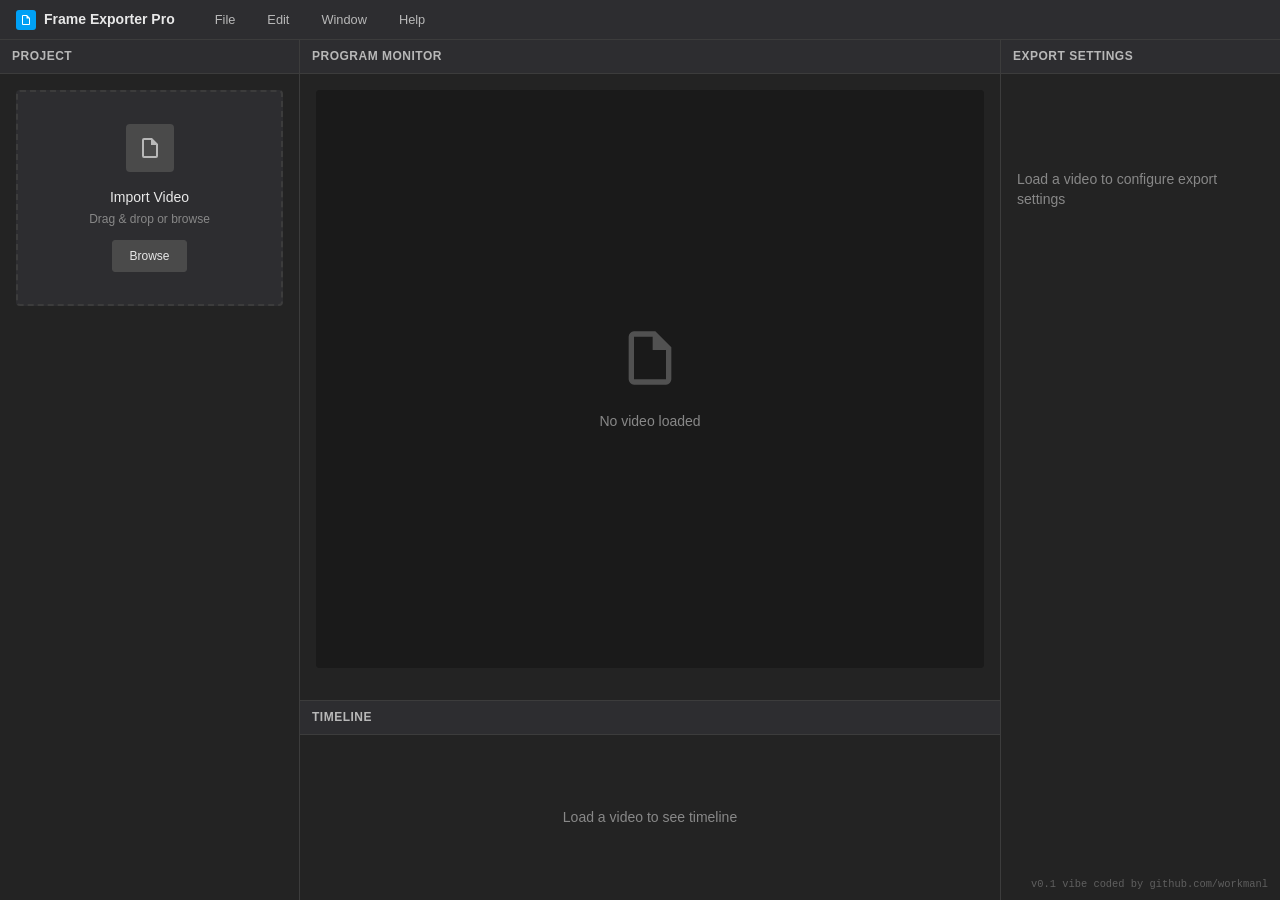
==== commit 31b1b28c: "Update README with new author and Apache 2.0 license - Changed author to github.com/workmanl - Added" ====
--- a/index.html
+++ b/index.html
@@ -1147,7 +1147,7 @@
         <div class="compatibility-warning" id="compatibilityWarning" role="alert" aria-live="polite"></div>
         
         <!-- Version info -->
-        <div class="version-info">v0.1 vibe coded by scotmanl</div>
+        <div class="version-info">v0.1 vibe coded by github.com/workmanl</div>
     </div>
 
     <script>
